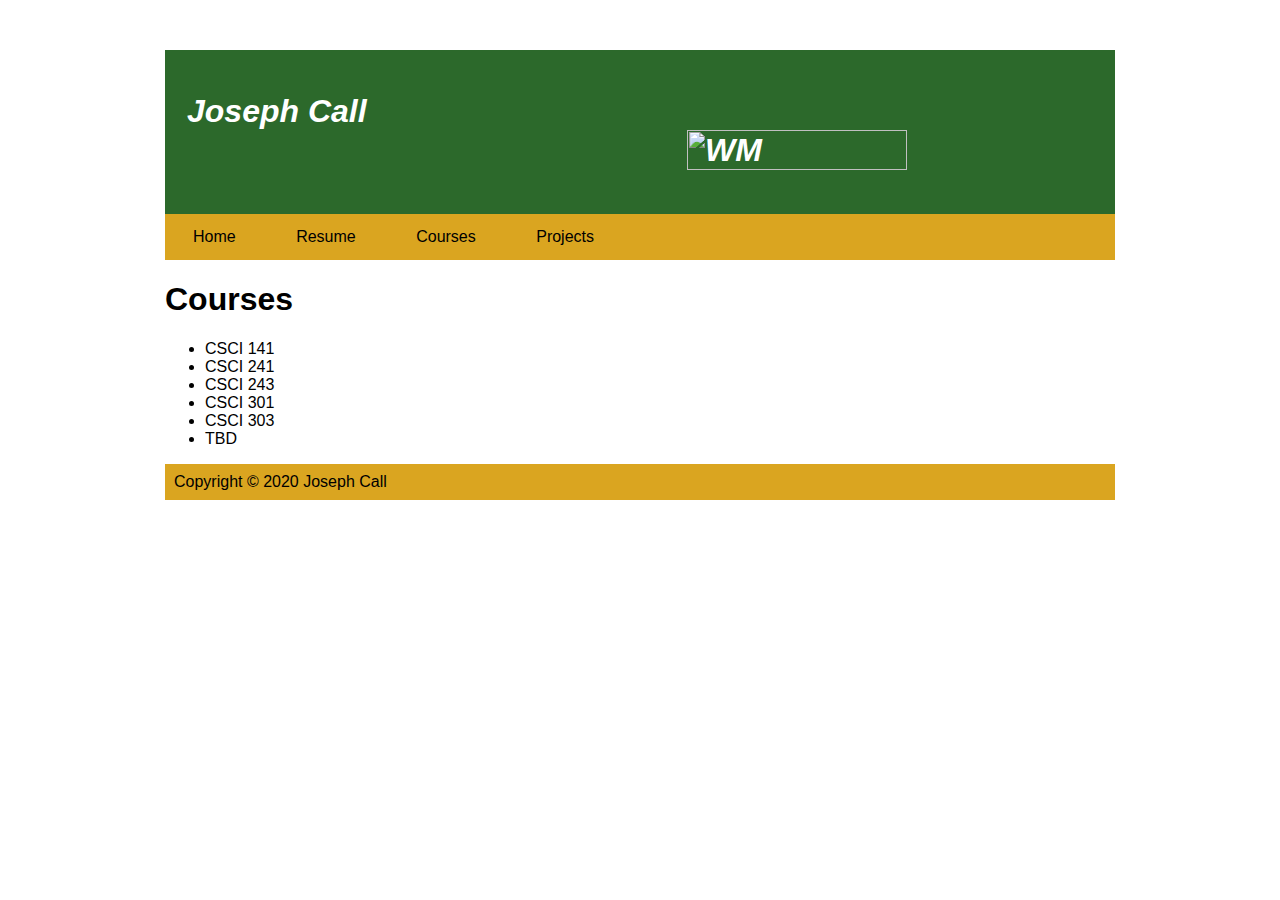
==== courses.html @ 1ebd5625 "Add files via upload" ====
<html>
    <head>
        <title>Joseph's Courses</title>
        <link rel="stylesheet" type="text/css" href="main.css" />
    </head>


    <body>
        <div id="container">
            <div id="header">
                 <h1>Joseph Call <img src="wm.png" alt="WM" width="220" height="40" style="margin-left:500px"></h1>
            </div>

            <div id="buttons">
                <button onclick="location.href='file:///C:/Users/17575/Documents/HTML/JosephCallWebsite/main.html'" class="home">Home</button>
                <button onclick="location.href='file:///C:/Users/17575/Documents/HTML/JosephCallWebsite/resume.html'" class="resume">Resume</button>
                <button onclick= "location.href='file:///C:/Users/17575/Documents/HTML/JosephCallWebsite/courses.html'" class="courses">Courses</button>
                <button onclick="location.href='file:///C:/Users/17575/Documents/HTML/JosephCallWebsite/projects.html'" class="projects">Projects</button>
            </div>

            <div id="courseList">
                <h1>Courses</h1>
                <ul>
                    <li>CSCI 141</li>
                    <li>CSCI 241</li>
                    <li>CSCI 243</li>
                    <li>CSCI 301</li>
                    <li>CSCI 303</li>
                    <li>TBD</li>
                </ul>
            </div>

            <div id="footer">
                Copyright &copy; 2020 Joseph Call
            </div>
        </div>

    </body>

</html>
---- main.css ----
body {
    font-family: 'Segoe UI', Tahoma, Geneva, Verdana, sans-serif;
    background-color: white;
}

.home {
  border: none;
  background-color: inherit;
  padding: 14px 28px;
  font-size: 16px;
  cursor: pointer;
  display: inline-block;
  color: black;
}

.home:hover {
    background-color: lightgray;
    color: black
}

.resume {
  border: none;
  background-color: inherit;
  padding: 14px 28px;
  font-size: 16px;
  cursor: pointer;
  display: inline-block;
  color: black;
}

.resume:hover {
    background-color: lightgray;
    color: black;
}

.courses {
    border: none;
    background-color: inherit;
    padding: 14px 28px;
    font-size: 16px;
    cursor: pointer;
    display: inline-block;
    color: black;
}

.courses:hover {
    background-color: lightgray;
    color: black;
}

.projects {
    border: none;
    background-color: inherit;
    padding: 14px 28px;
    font-size: 16px;
    cursor: pointer;
    display: inline-block;
    color: black;
}

.projects:hover {
    background-color: lightgray;
    color: black;
}

#container {
    background-color: white;
    width: 950px;
    margin-left: auto;
    margin-right: auto;
    padding: 42px;
}

#header {
    background-color:#2c692b;
    color: white;
    text-align: left;
    padding: 22px;
    font-style: italic;
    margin-right: 0px;
}

#buttons {
    background-color: goldenrod;
    width: 950px;
}

#main {
    width: 700px;
    float: right;
}

#info {
    text-decoration: none;
    width: 600px;
    float: right;
}

#footer {
    background-color: goldenrod;
    padding: 9px;
    clear: both;
}

#picture {
    margin-top: 50px;
    margin-left: 2px;
    margin-right: 40px;
    float: left;
    text-align: center;
    font-size: 20px;
}
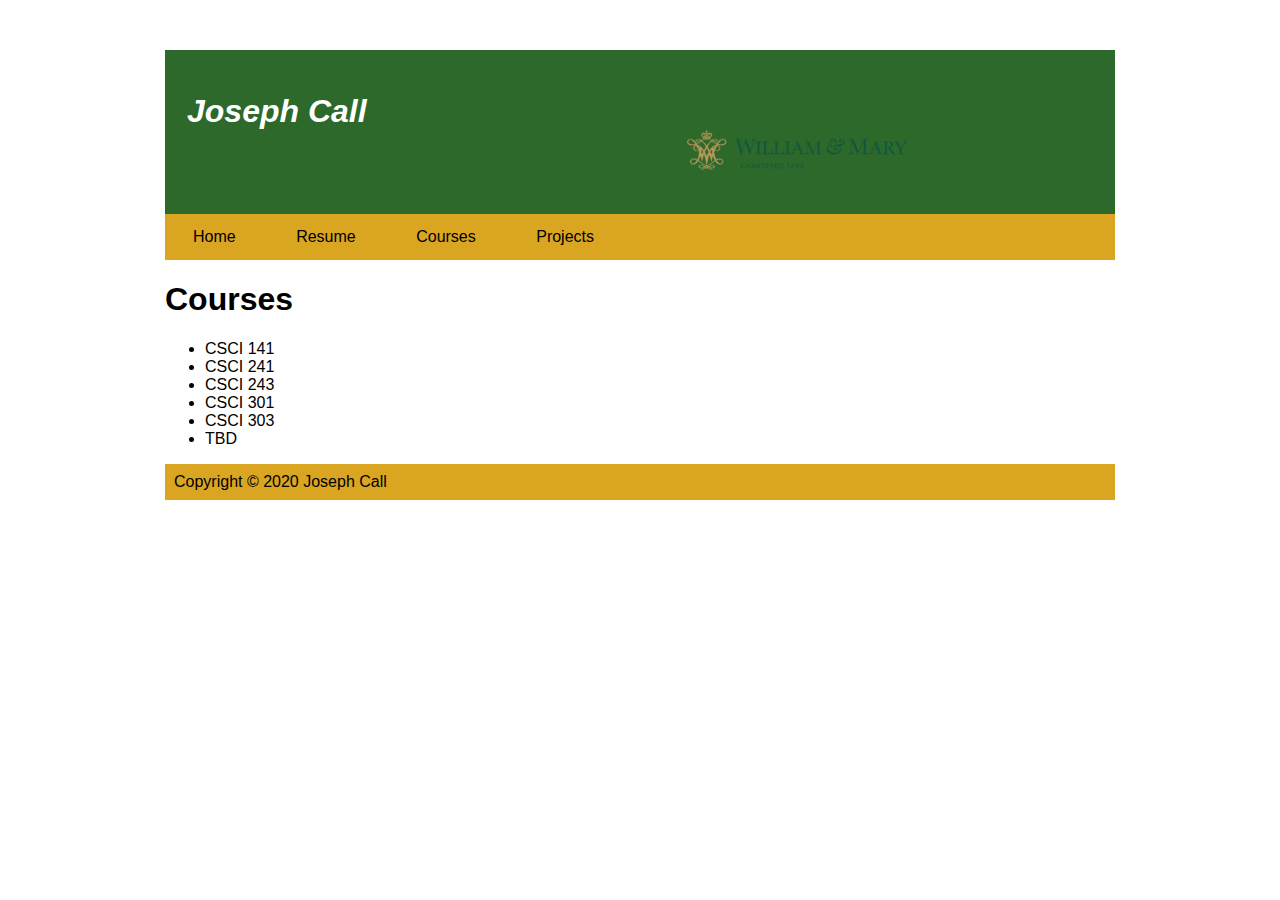
==== commit 61faee80: "Update courses.html" ====
--- a/courses.html
+++ b/courses.html
@@ -12,10 +12,10 @@
             </div>
 
             <div id="buttons">
-                <button onclick="location.href='file:///C:/Users/17575/Documents/HTML/JosephCallWebsite/main.html'" class="home">Home</button>
-                <button onclick="location.href='file:///C:/Users/17575/Documents/HTML/JosephCallWebsite/resume.html'" class="resume">Resume</button>
-                <button onclick= "location.href='file:///C:/Users/17575/Documents/HTML/JosephCallWebsite/courses.html'" class="courses">Courses</button>
-                <button onclick="location.href='file:///C:/Users/17575/Documents/HTML/JosephCallWebsite/projects.html'" class="projects">Projects</button>
+                <button onclick="location.href='index.html'" class="home">Home</button>
+                <button onclick="location.href='resume.html'" class="resume">Resume</button>
+                <button onclick= "location.href='courses.html'" class="courses">Courses</button>
+                <button onclick="location.href='projects.html'" class="projects">Projects</button>
             </div>
 
             <div id="courseList">
@@ -37,4 +37,4 @@
 
     </body>
 
-</html>+</html>
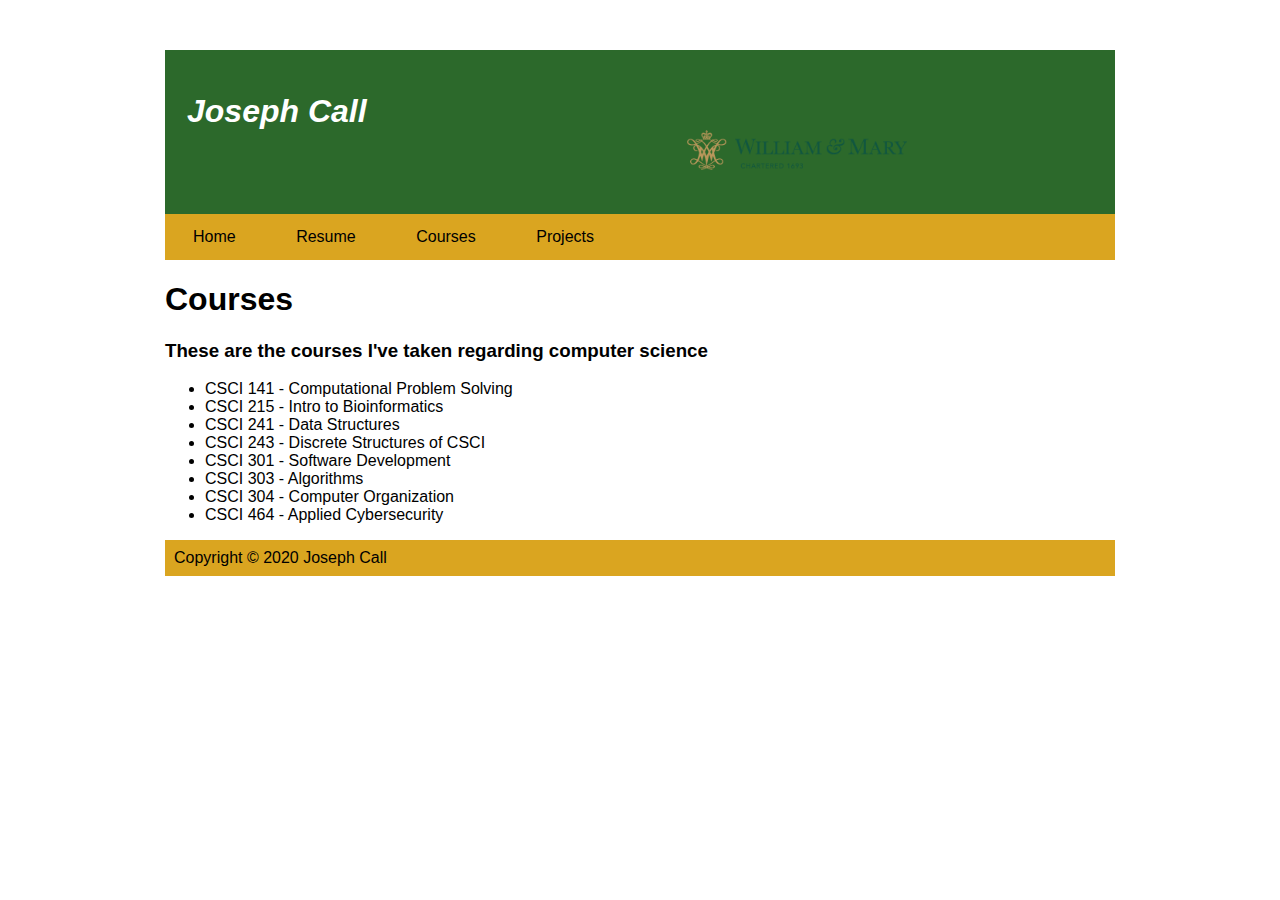
==== commit 8ef075b2: "Update courses.html" ====
--- a/courses.html
+++ b/courses.html
@@ -20,13 +20,16 @@
 
             <div id="courseList">
                 <h1>Courses</h1>
+                <h3>These are the courses I've taken regarding computer science</h3>
                 <ul>
-                    <li>CSCI 141</li>
-                    <li>CSCI 241</li>
-                    <li>CSCI 243</li>
-                    <li>CSCI 301</li>
-                    <li>CSCI 303</li>
-                    <li>TBD</li>
+                    <li>CSCI 141 - Computational Problem Solving</li>
+                    <li>CSCI 215 - Intro to Bioinformatics</li>
+                    <li>CSCI 241 - Data Structures</li>
+                    <li>CSCI 243 - Discrete Structures of CSCI</li>
+                    <li>CSCI 301 - Software Development</li>
+                    <li>CSCI 303 - Algorithms</li>
+                    <li>CSCI 304 - Computer Organization</li>
+                    <li>CSCI 464 - Applied Cybersecurity</li>
                 </ul>
             </div>
 
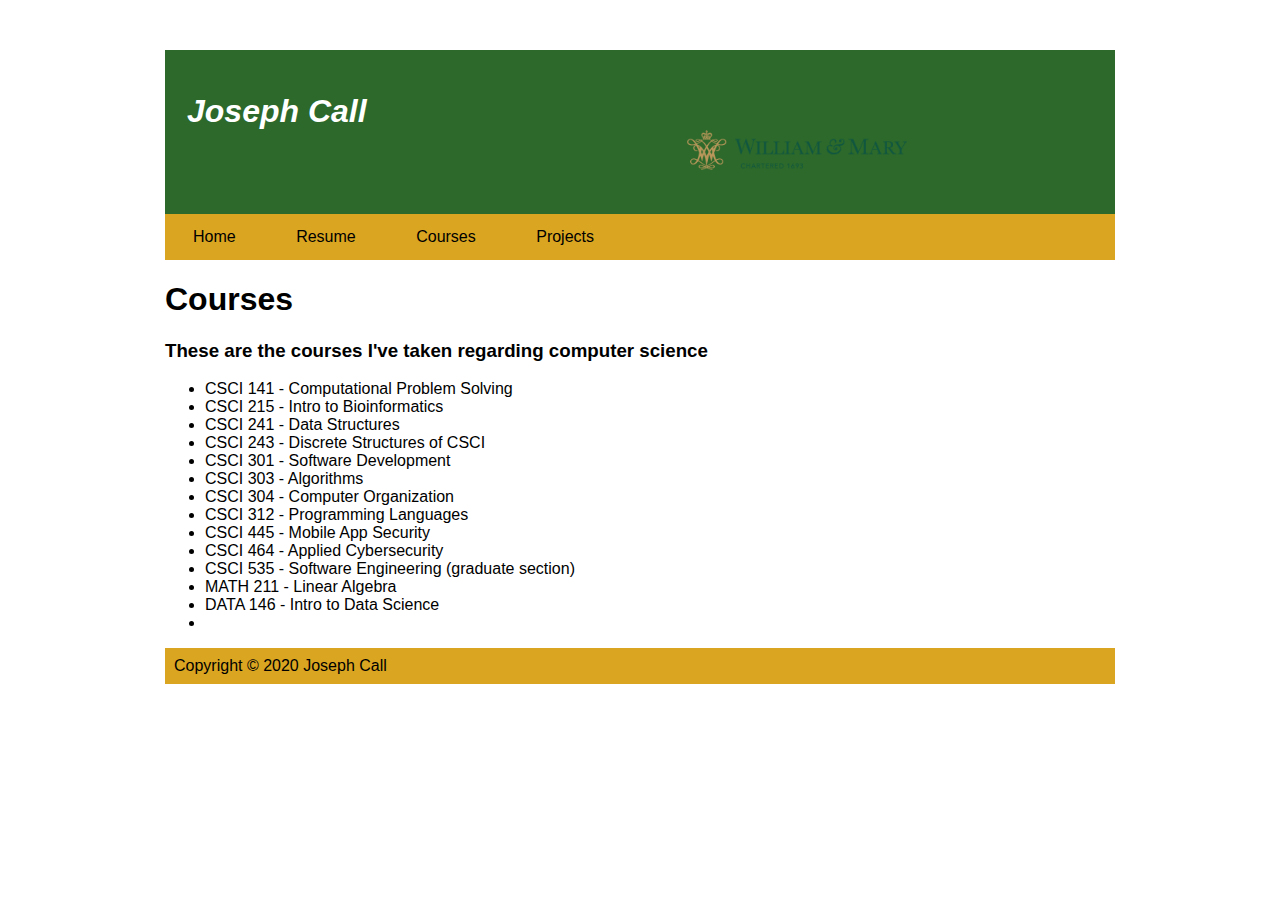
==== commit 0c4d3bf3: "Update courses.html" ====
--- a/courses.html
+++ b/courses.html
@@ -13,7 +13,7 @@
 
             <div id="buttons">
                 <button onclick="location.href='index.html'" class="home">Home</button>
-                <button onclick="location.href='resume.html'" class="resume">Resume</button>
+                <button onclick="location.href='Resume.pdf'" class="resume">Resume</button>
                 <button onclick= "location.href='courses.html'" class="courses">Courses</button>
                 <button onclick="location.href='projects.html'" class="projects">Projects</button>
             </div>
@@ -29,7 +29,13 @@
                     <li>CSCI 301 - Software Development</li>
                     <li>CSCI 303 - Algorithms</li>
                     <li>CSCI 304 - Computer Organization</li>
+                    <li>CSCI 312 - Programming Languages</li>
+                    <li>CSCI 445 - Mobile App Security</li>
                     <li>CSCI 464 - Applied Cybersecurity</li>
+                    <li>CSCI 535 - Software Engineering (graduate section)</li>
+                    <li>MATH 211 - Linear Algebra</li>
+                    <li>DATA 146 - Intro to Data Science</li>
+                    <li>
                 </ul>
             </div>
 
